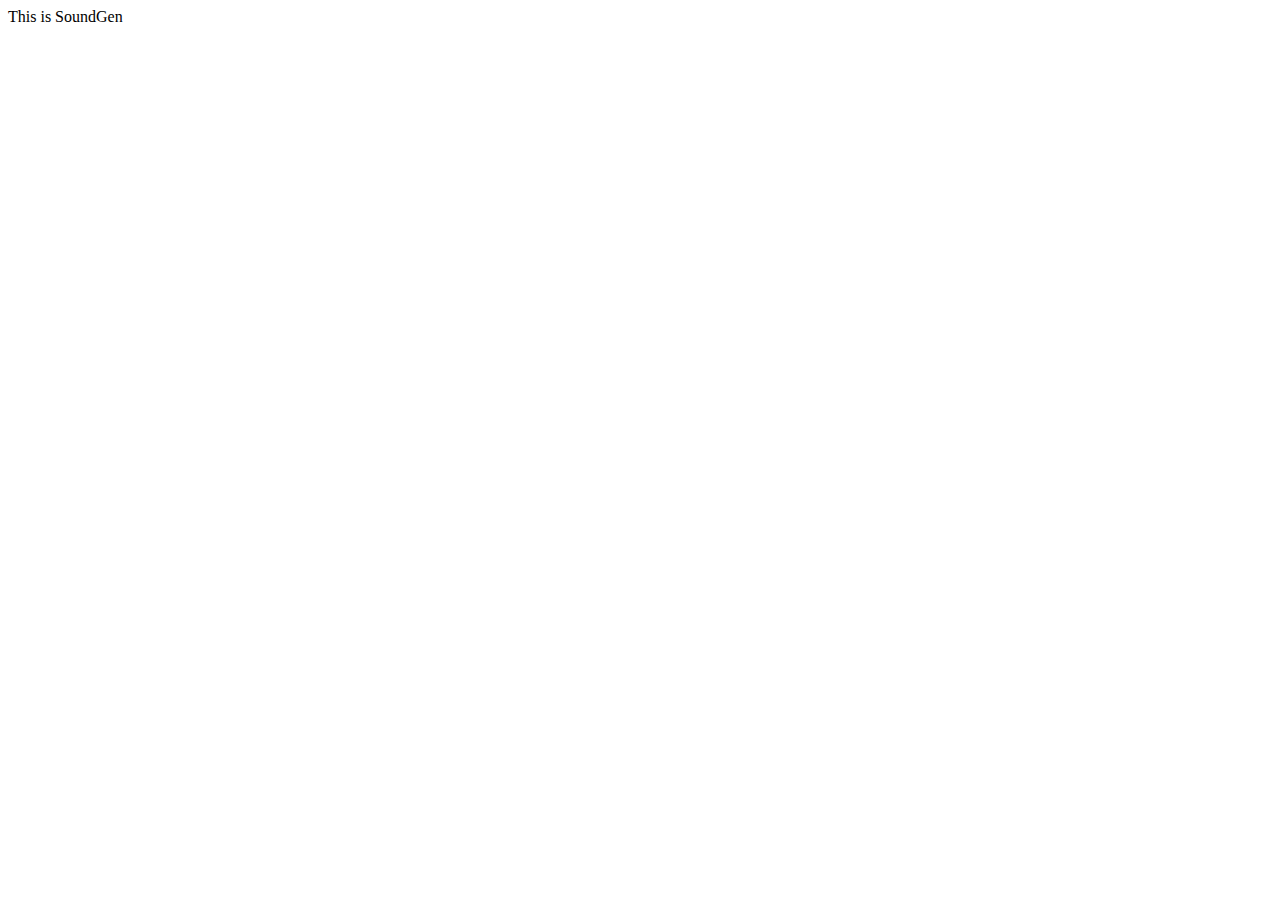
==== index.html @ 90528837 "Added index" ====
<!DOCTYPE html>
<html>
    <head>
        <title>SoundGen</title>
        <link rel="stylesheet" href="css/style.css" />
        <style>
            #graph {
                width: 100%;
                height: 10rem;
            }
        </style>
    </head>
    <body>
        <div class="section">This is SoundGen</div>
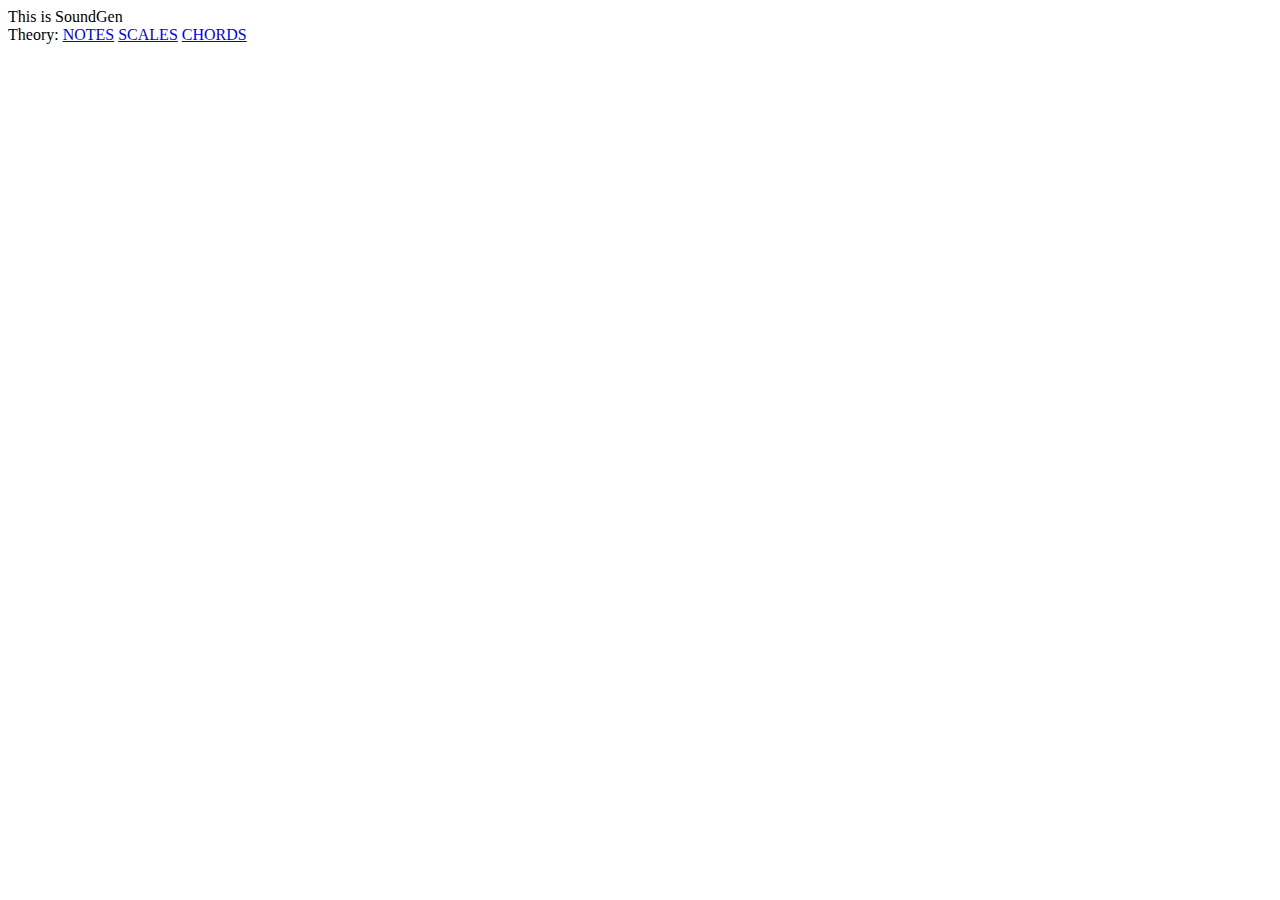
==== commit 50049ef7: "fix notes" ====
--- a/index.html
+++ b/index.html
@@ -11,4 +11,9 @@
         </style>
     </head>
     <body>
-        <div class="section">This is SoundGen</div>+        <div class="section">This is SoundGen</div>
+        <div>Theory:
+            <a href="/theory/notes.html">NOTES</a>
+            <a href="/theory/scales.html">SCALES</a>
+            <a href="/theory/chords.html">CHORDS</a>
+        </div>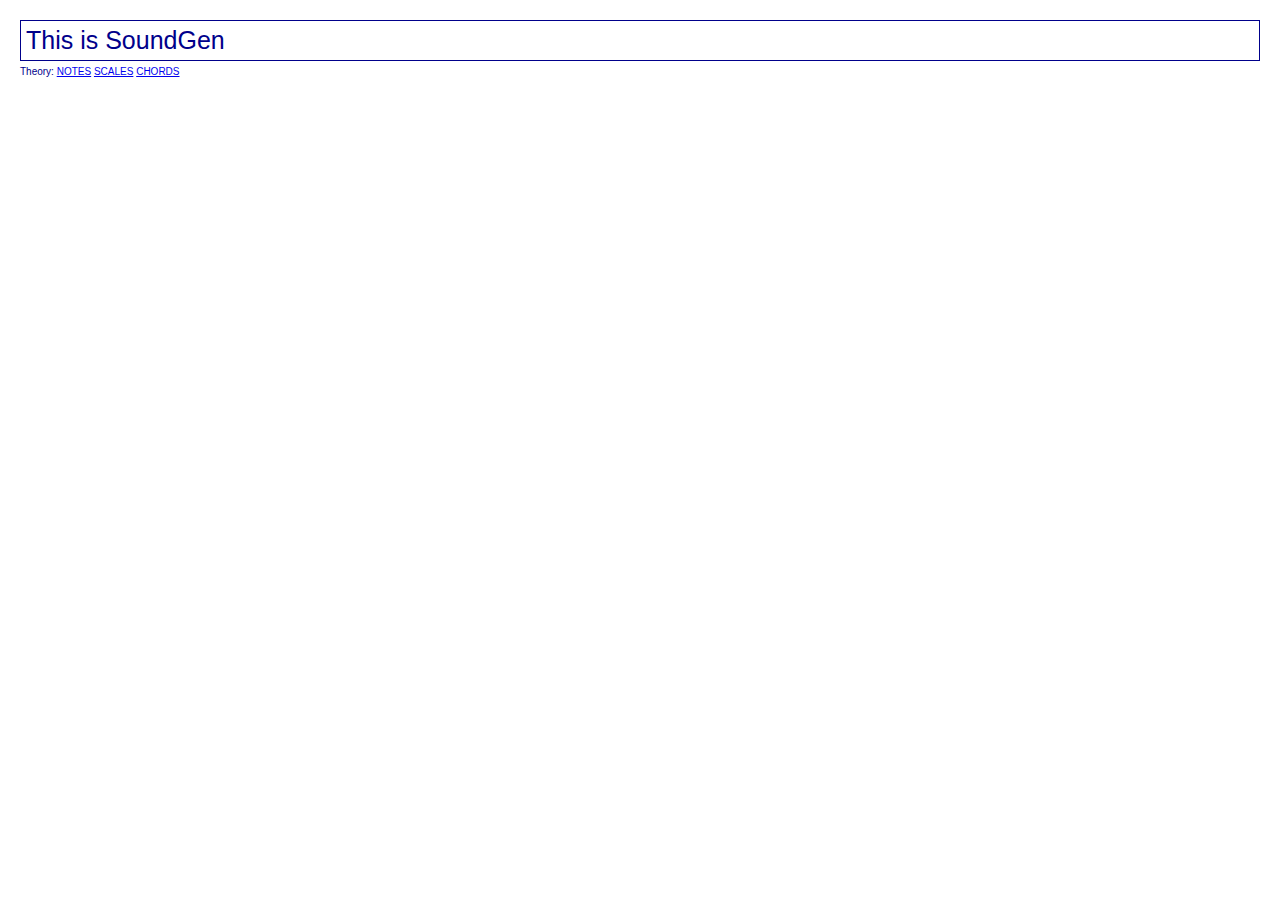
==== commit 0f0a3dec: "fix notes" ====
--- a/index.html
+++ b/index.html
@@ -2,7 +2,7 @@
 <html>
     <head>
         <title>SoundGen</title>
-        <link rel="stylesheet" href="css/style.css" />
+        <link rel="stylesheet" href="css/styles.css" />
         <style>
             #graph {
                 width: 100%;
--- a/css/styles.css
+++ b/css/styles.css
@@ -0,0 +1,31 @@
+html {
+	font-size: 62.5%;
+}
+
+body {
+	margin: 2rem;
+	padding: 0;
+	font-family: sans-serif;
+	color: darkblue;
+	background-color: white;
+}
+
+.section {
+	margin: .5rem 0;
+	padding: .5rem;
+	border: .5px solid darkblue;
+	font-size: 2.5rem;
+}
+
+.subsection {
+	margin-top: .5rem;
+}
+
+button, select {
+	width: 5rem;
+	margin-right: 1rem;
+}
+
+label {
+	font-size: 1.5rem;
+}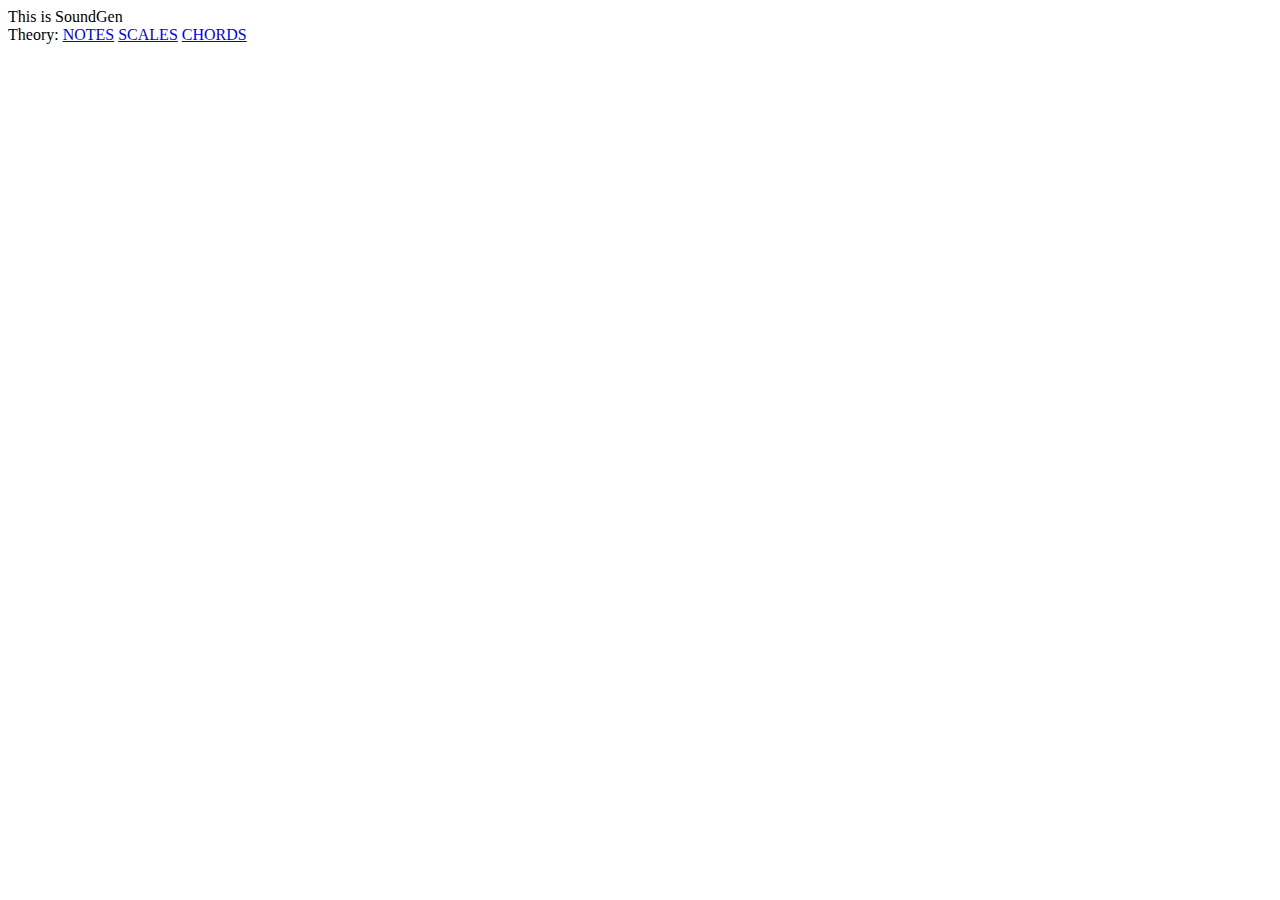
==== commit a02783b8: "fix notes" ====
--- a/index.html
+++ b/index.html
@@ -2,7 +2,7 @@
 <html>
     <head>
         <title>SoundGen</title>
-        <link rel="stylesheet" href="css/styles.css" />
+        <link rel="stylesheet" href="/SoundGen/css/styles.css" />
         <style>
             #graph {
                 width: 100%;
@@ -12,7 +12,7 @@
     </head>
     <body>
         <div class="section">This is SoundGen</div>
-        <div>Theory:
+        <div class="section">Theory:
             <a href="/theory/notes.html">NOTES</a>
             <a href="/theory/scales.html">SCALES</a>
             <a href="/theory/chords.html">CHORDS</a>
